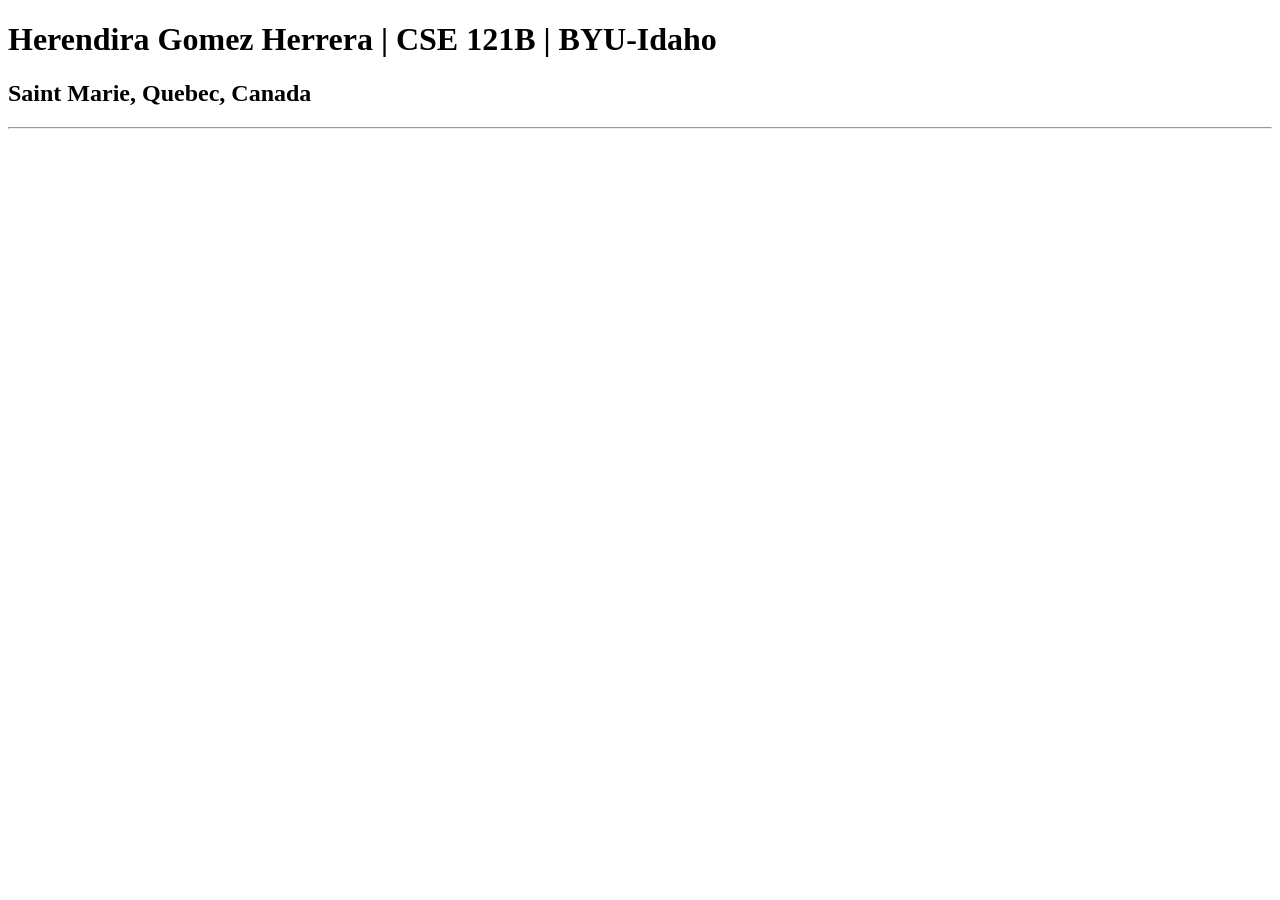
==== index.html @ 7d5e8399 "Test2" ====
<!DOCTYPE html>
<html lang="en">
<head>
    <meta charset="UTF-8">
    <meta name="viewport" content="width=device-width, initial-scale=1.0">
    <title>Herendira Gomez Herrera | CSE 121B | BYU-Idaho</title>
</head>
<body>
    <h1>Herendira Gomez Herrera | CSE 121B | BYU-Idaho</h1>
    <h2>Saint Marie, Quebec, Canada</h2>
    <hr>
    
</body>
</html>
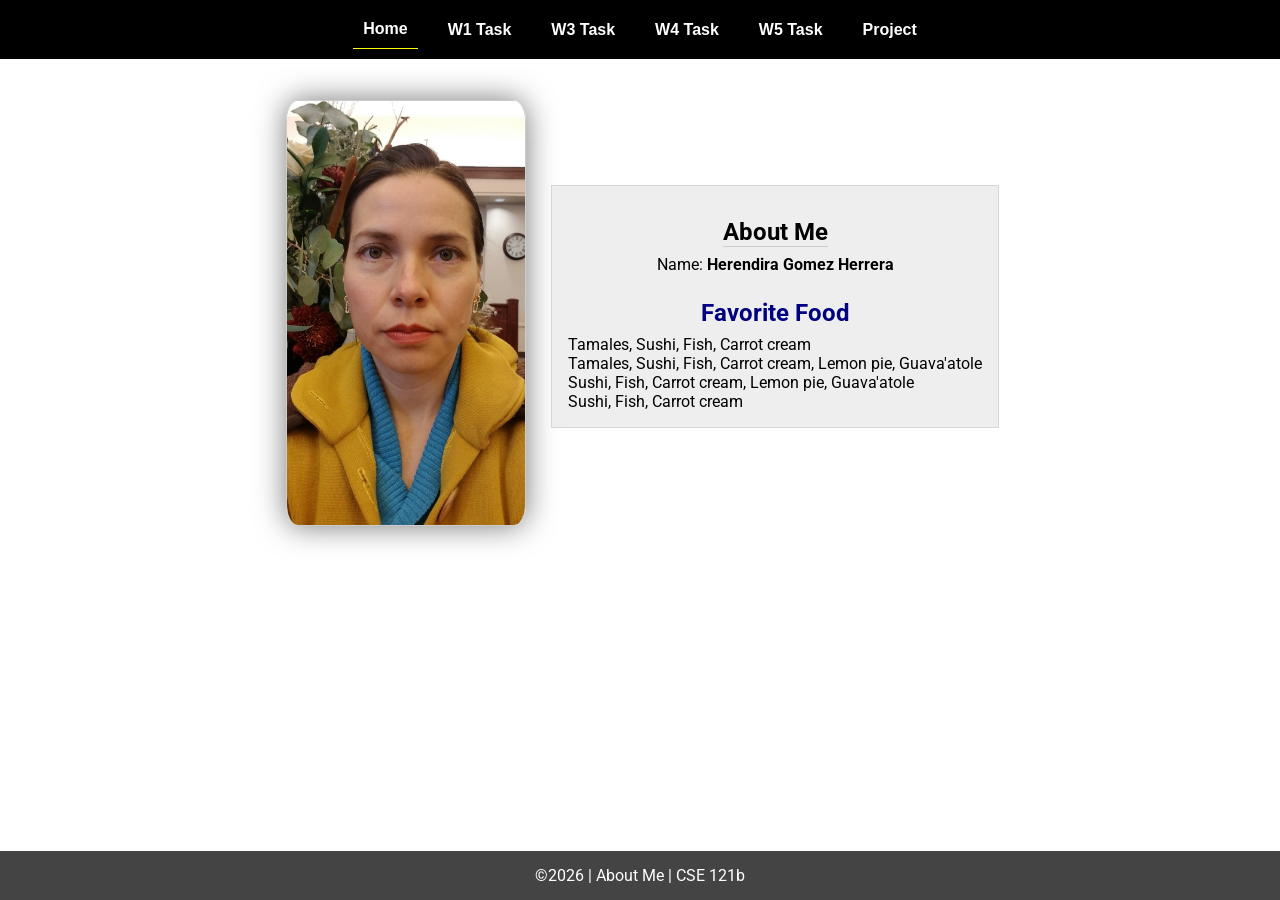
==== commit 079bc15a: "Week02" ====
--- a/index.html
+++ b/index.html
@@ -1,14 +1,45 @@
 <!DOCTYPE html>
 <html lang="en">
+
 <head>
-    <meta charset="UTF-8">
-    <meta name="viewport" content="width=device-width, initial-scale=1.0">
-    <title>Herendira Gomez Herrera | CSE 121B | BYU-Idaho</title>
+  <meta charset="UTF-8">
+  <meta name="viewport" content="width=device-width, initial-scale=1.0">
+  <title>About Me | CSE 121b | W02: Programming Tasks</title>
+  <link rel="preconnect" href="https://fonts.googleapis.com">
+  <link rel="preconnect" href="https://fonts.gstatic.com" crossorigin>
+  <link href="https://fonts.googleapis.com/css2?family=Roboto:wght@400;600&display=swap"
+    rel="stylesheet">
+  <link rel="stylesheet" href="styles/main.css">
 </head>
+
 <body>
-    <h1>Herendira Gomez Herrera | CSE 121B | BYU-Idaho</h1>
-    <h2>Saint Marie, Quebec, Canada</h2>
-    <hr>
-    
+  <nav>
+    <ul id="menu">
+      <li><a id="toggleMenu">&equiv;</a></li>
+      <li><a href="index.html" class="active">Home</a></li>
+      <li><a href="w01-task.html">W1 Task</a></li>
+      <li><a href="w03-task.html">W3 Task</a></li>
+      <li><a href="w04-task.html">W4 Task</a></li>
+      <li><a href="w05-task.html">W5 Task</a></li>
+      <li><a href="project.html">Project</a></li>
+    </ul>
+  </nav>
+  <main id="home">
+    <picture>
+      <img src="images/placeholder.png" alt="Placeholder Image">
+    </picture>
+    <section>
+      <h1>About Me</h1>
+      <div class="info">Name: <span id="name"></span></div>
+      <h2>Favorite Food</h2>
+      <div class="block" id="food"></div>
+    </section>
+  </main>
+  <footer>
+    &copy;<span id="year"></span> | About Me | CSE 121b
+  </footer>
+  <script src="scripts/main.js"></script>
+  <script src="scripts/w02-task.js"></script>
 </body>
+
 </html>
--- a/styles/main.css
+++ b/styles/main.css
@@ -0,0 +1,315 @@
+/* Universal Selector */
+* {
+    margin: 0;
+    padding: 0;
+    box-sizing: border-box;
+}
+
+/* HTML Selectors */
+body {
+    font-family: 'Roboto', Helvetica, sans-serif;
+}
+
+nav {
+    background-color: black;
+    width: 100%;
+    position: fixed;
+    top: 0;
+}
+
+nav ul {
+    display: flex;
+    flex-direction: column;
+    align-items: center;
+    max-width: -moz-fit-content;
+    max-width: fit-content;
+    margin: 0 auto;
+}
+
+nav ul li {
+    flex: 1 1 auto;
+}
+
+nav ul li:first-child {
+    display: block;
+    font-size: 2rem;
+}
+
+nav ul li:first-child a {
+    padding: 1px 10px;
+}
+
+nav ul li {
+    display: none;
+    list-style: none;
+    margin: 10px;
+}
+
+nav ul li a {
+    display: block;
+    padding: 10px;
+    text-decoration: none;
+    font-weight: 600;
+    color: white;
+    text-align: center;
+    font-family: 'Arial Narrow', Arial, sans-serif;
+}
+
+nav ul li a:hover {
+    background-color: #efefef;
+    color: black;
+}
+
+h1,
+h2 {
+    text-align: center;
+    margin: 1rem 0 .5rem;
+}
+
+h1 {
+    border-bottom: 1px solid #ccc;
+}
+
+#gridly h1 {
+    margin-top: 80px;
+}
+
+h2 {
+    font-size: 1.5rem;
+    color: navy;
+    text-align: center;
+    margin-top: 25px;
+}
+
+h3 {
+    font-size: 1.3rem;
+    margin-bottom: 1rem;
+}
+
+header {
+    margin-top: 70px;
+}
+
+picture {
+    margin: 0 auto;
+}
+
+picture img {
+    width: 240px;
+    height: auto;
+    border-radius: 5%;
+    border: 1px solid #ccc;
+    box-shadow: 0 0 30px #777;
+}
+
+section {
+    display: flex;
+    flex-direction: column;
+    align-items: center;
+    margin: 0 auto 1rem;
+    border: 1px solid rgba(0, 0, 0, .1);
+    padding: 1rem;
+    background-color: #eee;
+}
+
+article {
+    margin-bottom: 1rem;
+}
+
+article div {
+    margin-bottom: .5rem;
+    text-align: right;
+}
+
+label {
+    padding: .35rem;
+}
+
+input {
+    padding: .35rem;
+}
+
+input[type="button"] {
+    padding: .5rem;
+    background-color: #444;
+    color: white;
+    border: none;
+    border-radius: 5px;
+    cursor: pointer;
+    width: 100%
+}
+
+input[type="checkbox"] {
+    width: 25px;
+    height: 25px;
+}
+
+dt {
+    font-weight: 700;
+}
+
+dt::before {
+    content: "🏘️ ";
+}
+
+dd {
+    margin: 0 0 .5rem 2rem;
+    font-size: smaller;
+}
+
+footer {
+    background-color: #444;
+    color: white;
+    padding: 15px;
+    text-align: center;
+    width: 100%;
+    position: fixed;
+    bottom: 0;
+}
+
+/* Class Selectors */
+.active {
+    border-bottom: 1px solid yellow;
+}
+
+.open li {
+    display: block;
+}
+
+.block {
+    display: block;
+}
+
+.larger {
+    font-size: larger;
+    color: red;
+}
+
+.right {
+    width: 100%;
+    text-align: right;
+}
+
+.middle {
+    display: flex;
+    align-items: center;
+    justify-content: right;
+    gap: 1rem;
+}
+
+/* ID Selectors */
+
+#home {
+    margin-top: 125px;
+    display: grid;
+    grid-template-columns: 1fr;
+    grid-gap: 20px;
+    align-items: center;
+    justify-content: center;
+}
+
+
+#section1 {
+    background-color: rgb(225, 250, 225, .5);
+}
+
+#section2 {
+    background-color: rgba(200, 200, 250, 0.5);
+
+}
+
+#section2 div {
+    margin-bottom: 1rem;
+}
+
+#section3 {
+    background-color: rgb(250, 225, 250, .5);
+}
+
+#sortBy {
+    appearance: none;
+    display: flex;
+    padding: .5rem;
+    background-color: #eee;
+    color: #444;
+    font-weight: 700;
+    margin: 1rem auto;
+    width: 200px;
+    border: 1px solid rgba(0, 0, 0, .2);
+    text-align: center;
+}
+
+#sortBy option:disabled {
+    font-style: italic;
+    padding: 1rem;
+    background-color: #111;
+    color: #eee;
+}
+
+#temples {
+    display: grid;
+    grid-template-columns: repeat(auto-fit, minmax(320px, 1fr));
+    grid-gap: .5rem;
+    align-items: center;
+    margin-bottom: 3rem;
+}
+
+#temples article {
+    height: 250px;
+    margin: .5rem;
+    border: 1px solid rgba(0, 0, 0, .1);
+    padding: 1rem;
+    background-color: #eee;
+    display: flex;
+    flex-direction: column;
+    align-items: center;
+    justify-content: center;
+}
+
+#temples h4 {
+    color: navy;
+    font-size: smaller;
+}
+
+
+#temples img {
+    width: 250px;
+    height: auto;
+    box-shadow: 0 0 30px #777;
+    margin: .5rem;
+}
+
+/* Media Queries */
+@media only screen and (min-width: 32.5em) {
+    nav ul {
+        flex-direction: row;
+    }
+
+    nav ul li:first-child {
+        display: none;
+    }
+
+    nav ul li {
+        display: block;
+    }
+
+    section {
+        min-width: 300px;
+    }
+
+    #home {
+        margin: 100px auto 20px;
+        grid-template-columns: 250px 1fr;
+        max-width: -moz-fit-content;
+        max-width: fit-content;
+    }
+
+    #task3 {
+        display: grid;
+        grid-template-columns: 1fr 1fr;
+        grid-gap: 5px;
+        margin: 0 auto;
+        max-width: 950px;
+    }
+
+}
